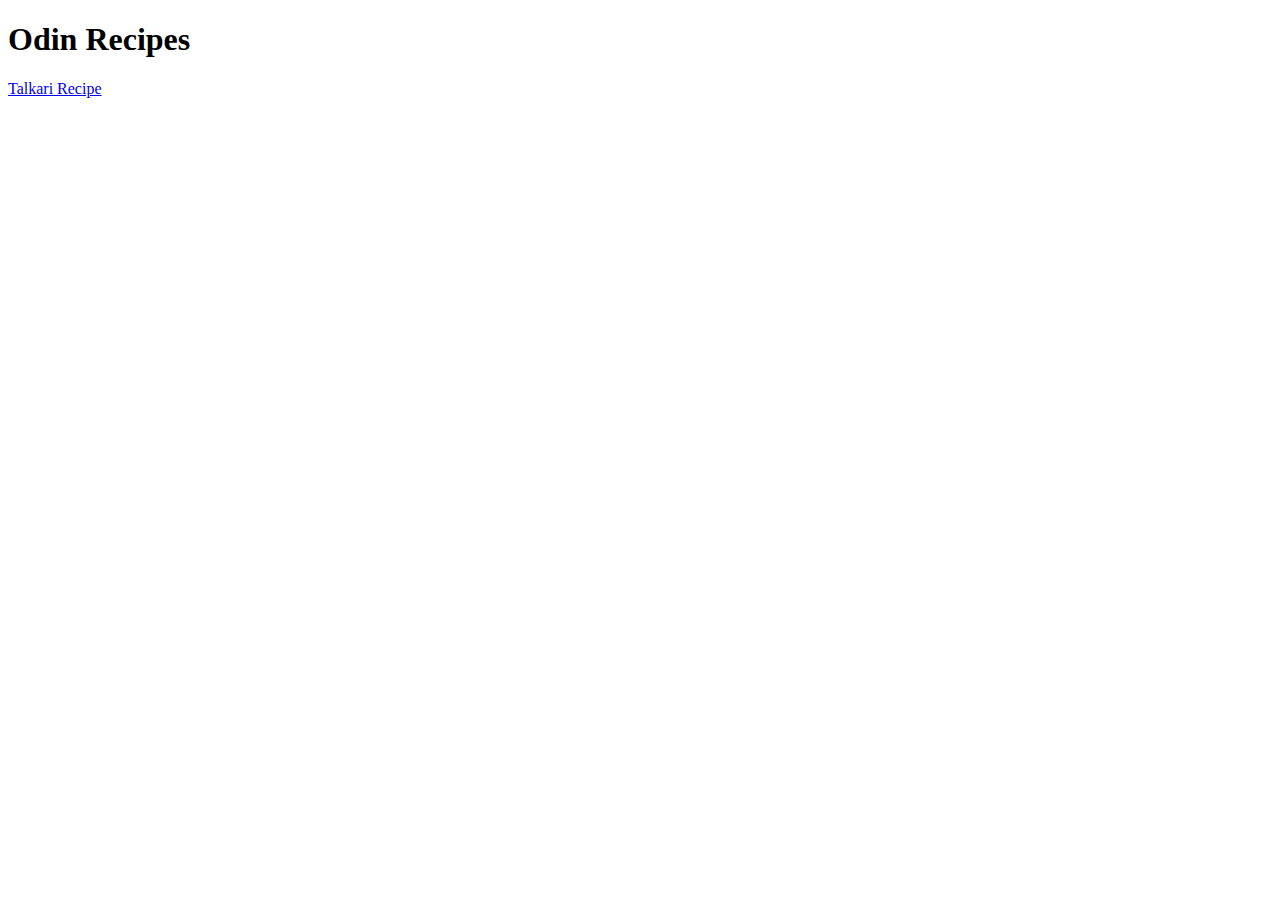
==== index.html @ 865d1060 "Add Venezuelan Talkari Recipe" ====
<!DOCTYPE html> 
<html lang="en">
<head>
    <meta charset="UTF-8">
    <meta name="viewport" content="width=device-width, initial-scale=1.0">
    <title>Odin Recipes</title>
</head>
<body>
    <h1>Odin Recipes</h1>
    <a href="recipes/talkari.html">Talkari Recipe</a>
</body>

</html>
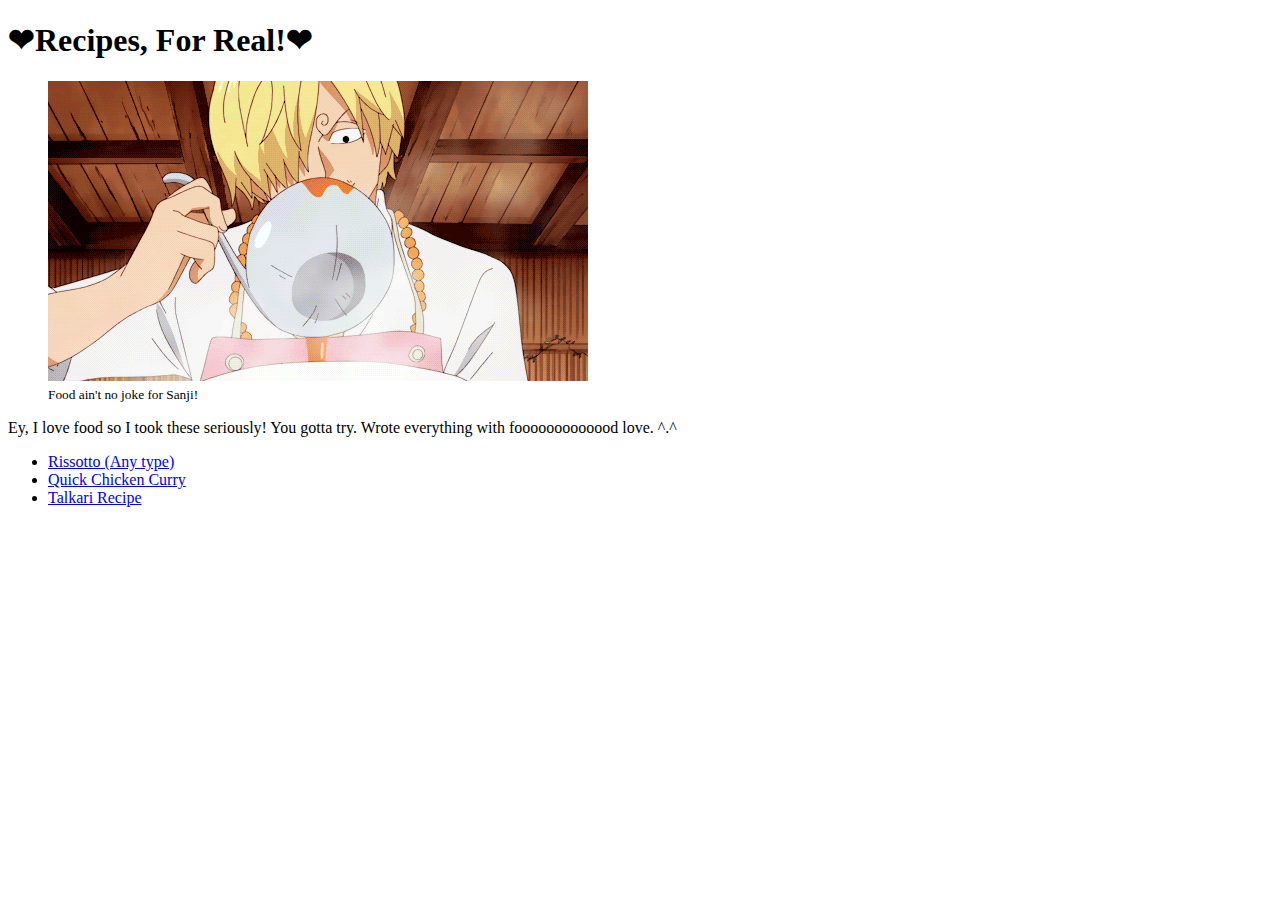
==== commit 43f27a3c: "Add Risotto Recipe + Images Dir" ====
--- a/index.html
+++ b/index.html
@@ -3,12 +3,31 @@
 <head>
     <meta charset="UTF-8">
     <meta name="viewport" content="width=device-width, initial-scale=1.0">
-    <title>Odin Recipes</title>
+    <title>Recipes, For Real!</title>
 </head>
 <body>
-    <h1>Odin Recipes</h1>
-    <a href="recipes/talkari.html">Talkari Recipe</a>
+    <h1>❤Recipes, For Real!❤</h1>
+
+    <figure>
+        <img src="./images/sanjicooking.gif" style="width:540px;height:300px;" alt="Sanji from One Piece smelling his cooked food." >
+        <figcaption><small>Food ain't no joke for Sanji!</small></figcaption>
+    </figure>
+    
+<p>Ey, I love food so I took these seriously! You gotta try. Wrote everything with fooooooooooood love. ^.^ </p>
+
+    <ul>
+        <li><a href="recipes/risotto.html">Rissotto (Any type)</a></li>
+        <!--Add pic-->
+        <li><a href="recipes/chickencurry.html">Quick Chicken Curry</a></li>
+        <!--Add pic-->
+        <li><a href="recipes/talkari.html">Talkari Recipe</a></li>
+        <!--Add pic-->
+    </ul>    
+
 </body>
+
+<!--MOVE THE IMAGES TO A FOLDER, MAKE SURE TO USE AN OUTSOURCING APP FOR IMAGES. WE DON'T WANT TO WASTE STORAGE-->
+<!--WRITE THREE MORE RECIPES LIKE THIS SO WE CAN MOVE ON TO CSS-->
 
 </html>
 
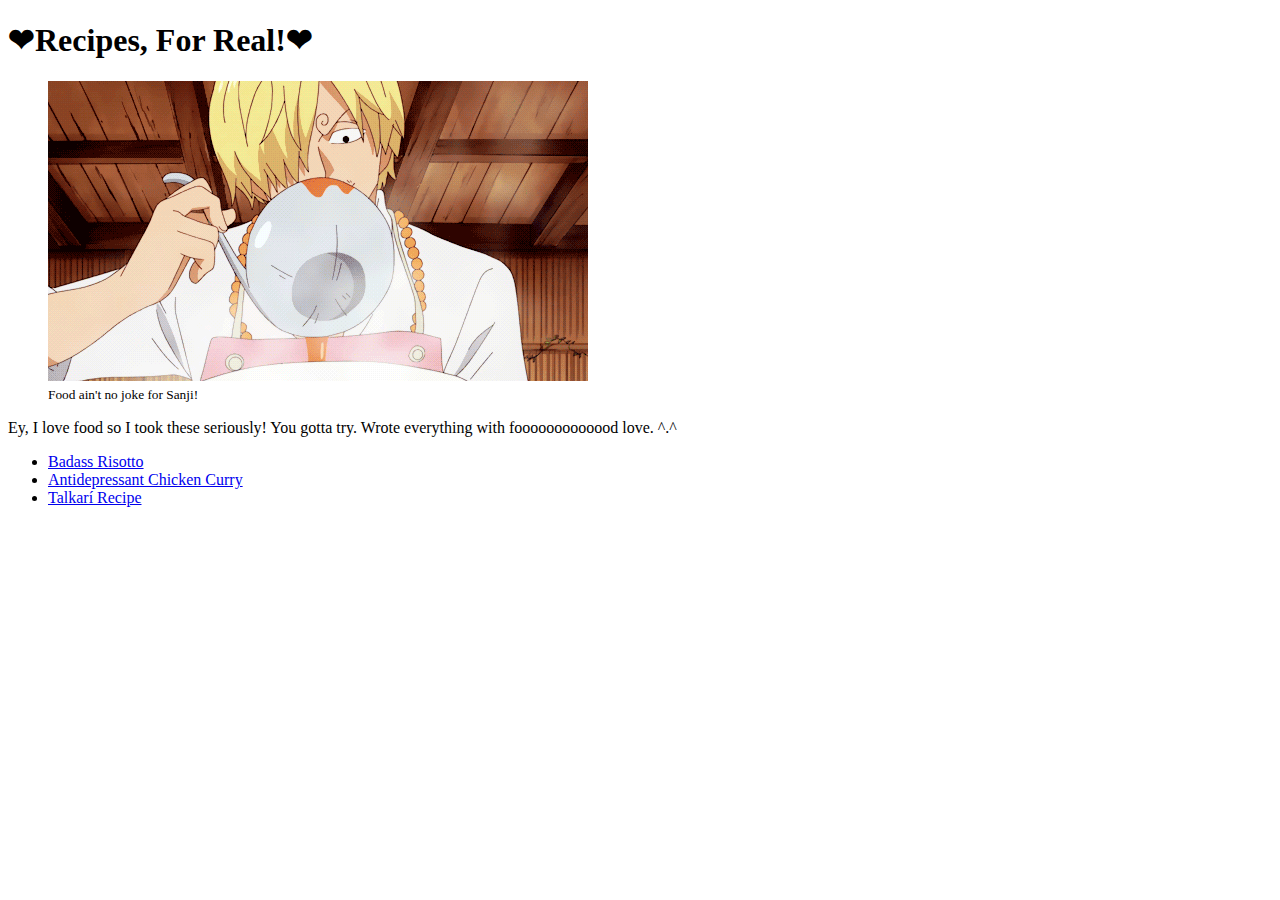
==== commit ed124d7a: "ADD New Recipe Names + To-Do Comments" ====
--- a/index.html
+++ b/index.html
@@ -16,18 +16,21 @@
 <p>Ey, I love food so I took these seriously! You gotta try. Wrote everything with fooooooooooood love. ^.^ </p>
 
     <ul>
-        <li><a href="recipes/risotto.html">Rissotto (Any type)</a></li>
+        <li><a href="recipes/risotto.html">Badass Risotto</a></li>
         <!--Add pic-->
-        <li><a href="recipes/chickencurry.html">Quick Chicken Curry</a></li>
+        <li><a href="recipes/chickencurry.html">Antidepressant Chicken Curry</a></li>
         <!--Add pic-->
-        <li><a href="recipes/talkari.html">Talkari Recipe</a></li>
+        <li><a href="recipes/talkari.html">Talkarí Recipe</a></li>
         <!--Add pic-->
     </ul>    
 
 </body>
 
-<!--MOVE THE IMAGES TO A FOLDER, MAKE SURE TO USE AN OUTSOURCING APP FOR IMAGES. WE DON'T WANT TO WASTE STORAGE-->
-<!--WRITE THREE MORE RECIPES LIKE THIS SO WE CAN MOVE ON TO CSS-->
-
 </html>
 
+<!-- [❤] MOVE THE IMAGES TO A FOLDER, MAKE SURE TO USE AN OUTSOURCING APP FOR IMAGES. WE DON'T WANT TO WASTE STORAGE-->
+<!--[X] FINSIH WRITING THE INGREDIENTS AND STEPS OF RECIPES-->
+<!--[❤] CHANGE THE NAME OF THE RECIPES ON THE INDEX FILE-->
+<!--[x] DON'T FORGET THE ALT DESCRIPTIONS FOR THE IMAGES + TAKE PICS OF REAL CURRY AND RISOTTO FOR LATER-->
+<!--[x] MOVE ON TO CSS COOL STUFF-->
+
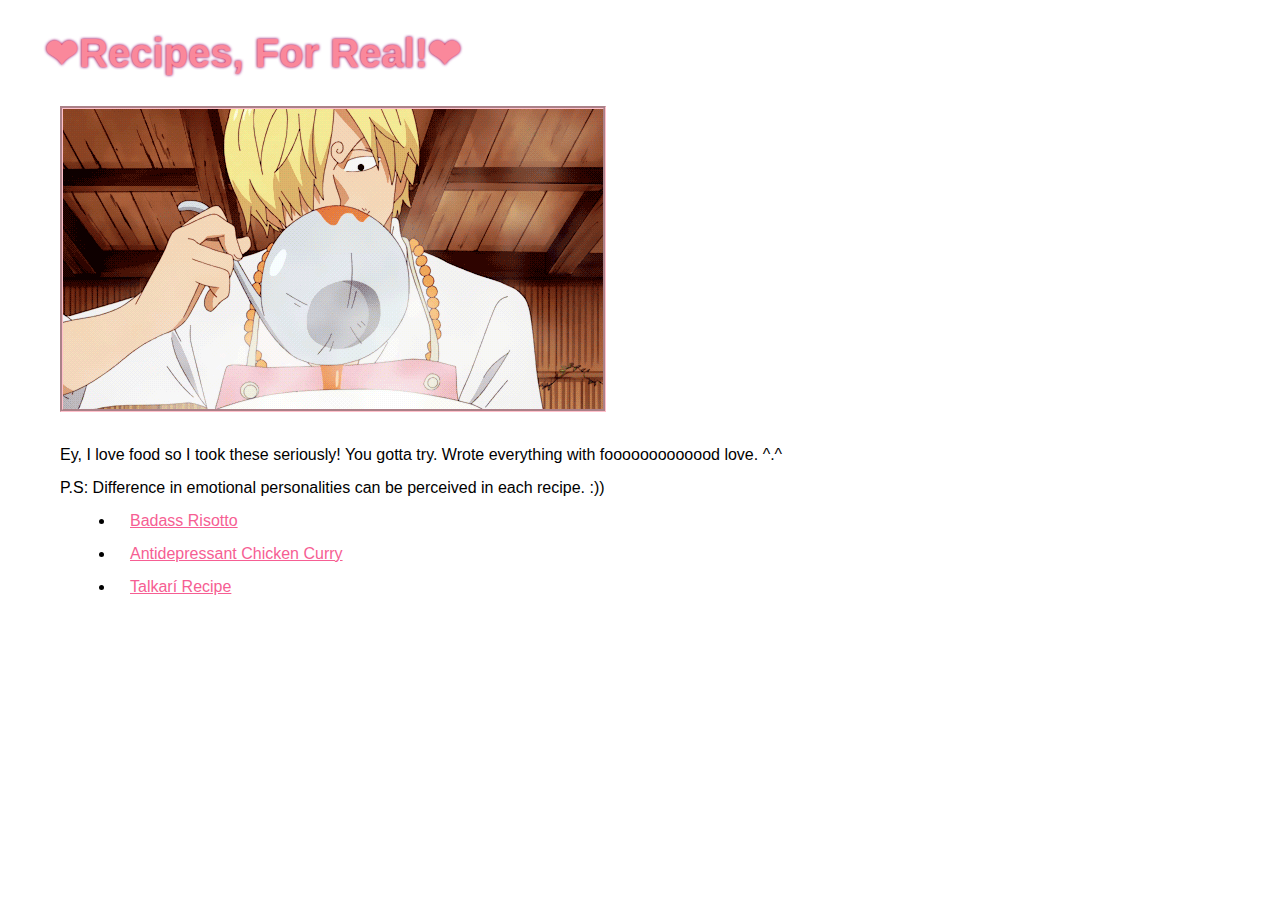
==== commit c82c2e78: "Complete Recipes + Add Some Funky Color" ====
--- a/index.html
+++ b/index.html
@@ -3,17 +3,18 @@
 <head>
     <meta charset="UTF-8">
     <meta name="viewport" content="width=device-width, initial-scale=1.0">
+    <link rel="stylesheet" href="styles.css">
     <title>Recipes, For Real!</title>
 </head>
 <body>
     <h1>❤Recipes, For Real!❤</h1>
 
     <figure>
-        <img src="./images/sanjicooking.gif" style="width:540px;height:300px;" alt="Sanji from One Piece smelling his cooked food." >
-        <figcaption><small>Food ain't no joke for Sanji!</small></figcaption>
-    </figure>
+        <img id=main-img src="./images/sanjicooking.gif" style="width:540px; height:300px;" alt="Sanji from One Piece smelling his cooked food." >
     
-<p>Ey, I love food so I took these seriously! You gotta try. Wrote everything with fooooooooooood love. ^.^ </p>
+        <p>Ey, I love food so I took these seriously! You gotta try. Wrote everything with fooooooooooood love. ^.^ </p>
+
+        <p>P.S: Difference in emotional personalities can be perceived in each recipe. :)) </p>
 
     <ul>
         <li><a href="recipes/risotto.html">Badass Risotto</a></li>
--- a/styles.css
+++ b/styles.css
@@ -0,0 +1,26 @@
+* {
+    font-family: 'Lucida Sans', 'Lucida Sans Regular', 'Lucida Grande', 'Lucida Sans Unicode', Geneva, Verdana, sans-serif;
+    margin: 15px; 
+}
+
+h1 {
+    font-size: 40px; 
+    color: rgb(250, 136, 155);
+    text-shadow: 0 0 3px #f92b2b, 0 0 3px #5555fc;
+}
+
+h2 {
+    font-size: 20px;
+    color: rgb(246, 94, 147); 
+}
+
+img {
+    width: 540px;
+    height: 300px; 
+    border-style: groove;
+    border-color: pink;
+}
+
+a {
+    color: rgb(246, 94, 147); 
+}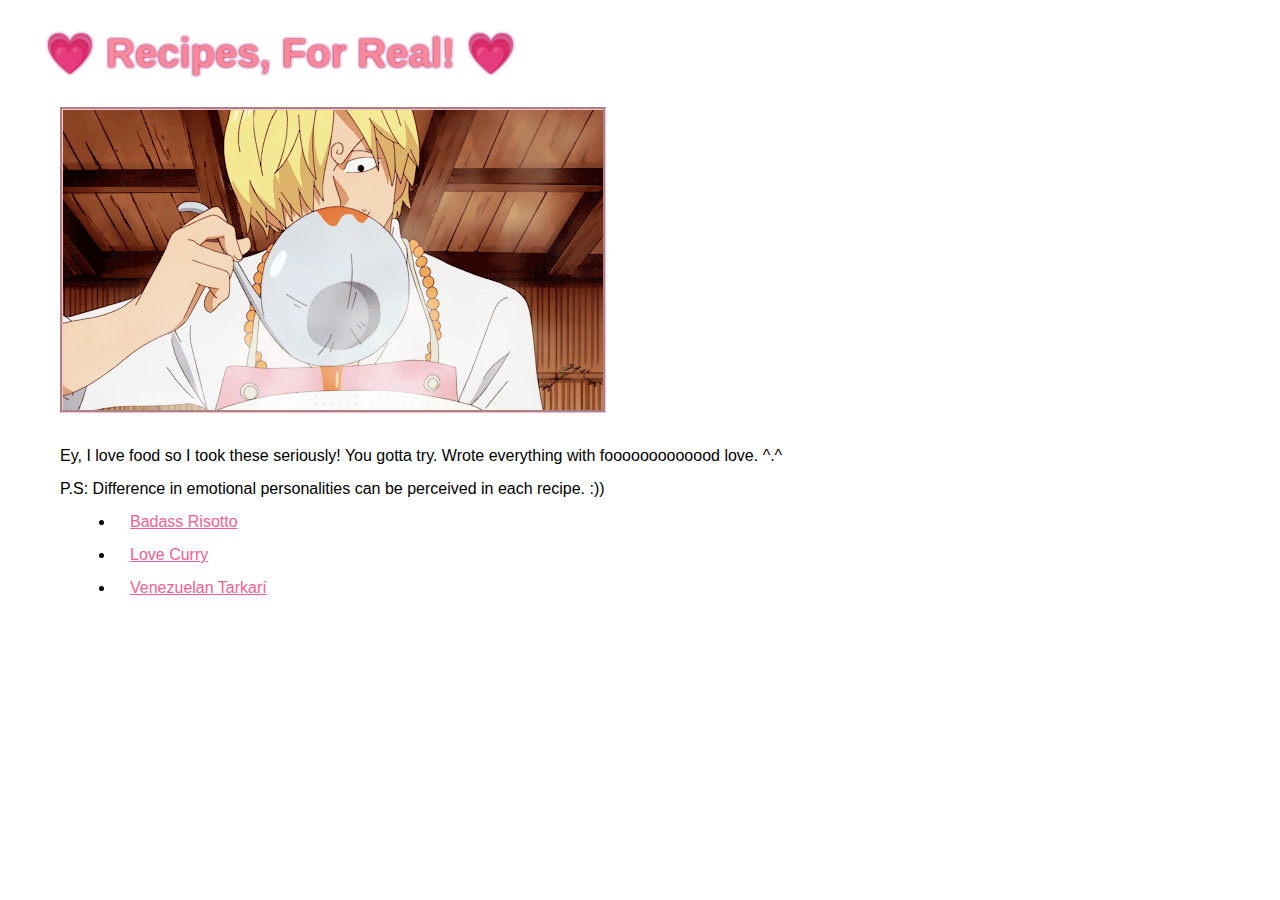
==== commit f5a8ef0b: "Add Decor + Fix Names" ====
--- a/index.html
+++ b/index.html
@@ -7,7 +7,7 @@
     <title>Recipes, For Real!</title>
 </head>
 <body>
-    <h1>❤Recipes, For Real!❤</h1>
+    <h1>💗 Recipes, For Real! 💗</h1>
 
     <figure>
         <img id=main-img src="./images/sanjicooking.gif" style="width:540px; height:300px;" alt="Sanji from One Piece smelling his cooked food." >
@@ -19,9 +19,9 @@
     <ul>
         <li><a href="recipes/risotto.html">Badass Risotto</a></li>
         <!--Add pic-->
-        <li><a href="recipes/chickencurry.html">Antidepressant Chicken Curry</a></li>
+        <li><a href="recipes/chickencurry.html">Love Curry</a></li>
         <!--Add pic-->
-        <li><a href="recipes/talkari.html">Talkarí Recipe</a></li>
+        <li><a href="recipes/talkari.html">Venezuelan Tarkarí</a></li>
         <!--Add pic-->
     </ul>    
 
